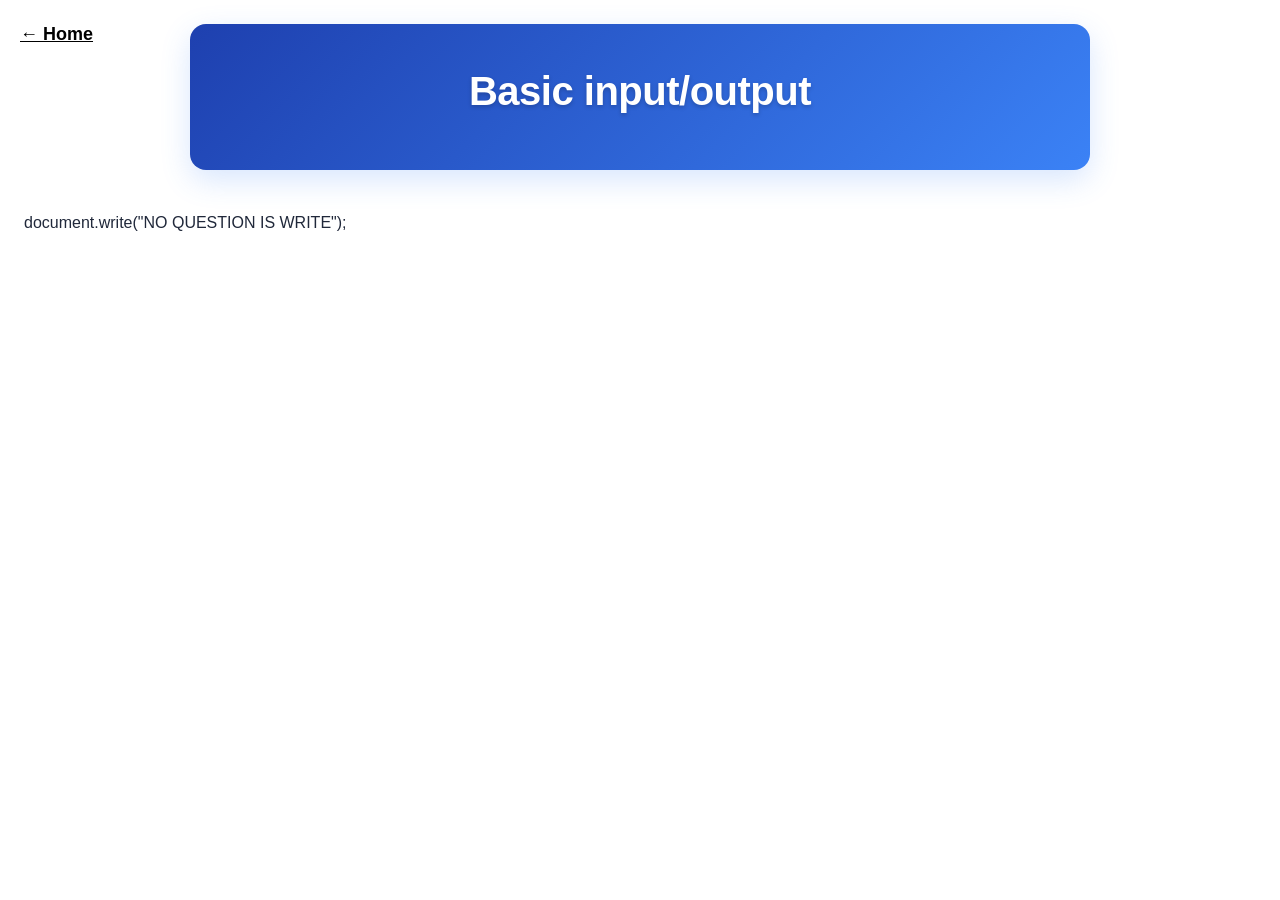
==== filehendling.html @ 8b42b1ab "Add initial HTML structure for file handling page" ====
<html>
 <head>
  <title>
   C CODE HUB
  </title>
  <meta content="width=device-width, initial-scale=1" name="viewport"/>
  <link href="style.css" rel="stylesheet"/>
 </head>
 <body class="topic-page">
  <header class="site-header">
   <a class="home-link" href="index.html">
    ← Home
   </a>
   <h1 class="page-title">
    Basic input/output
   </h1>
  </header>
<body>
  document.write("NO QUESTION IS WRITE");
</body>
 </html>
---- style.css ----
* {
    box-sizing: border-box
}

body {
    margin: 0;
    padding: 24px;
    font-family: Arial, Helvetica, sans-serif;
    background: light-grey;
    color: #20283a;
    line-height: 1.6
}

h1 {
    margin: 0 auto 22px;
    text-align: center;
    color: #173b67;
    font-size: clamp(1.6rem, 3vw, 2.25rem)
}

h2 {
    font-size: 1.05rem;
    color: #173b67;
    margin: 0
}

h3 {
    font-size: .9rem;
    margin: 12px 0 6px;
    color: #394b63
}

hr {
    border: 0;
    border-top: 1px solid #e2e7f0;
    margin: 22px 0
}

.site-header {
    max-width: 900px;
    margin: 0 auto 40px auto;
    padding: 35px 24px;
    background: linear-gradient(135deg, #1e40af 0%, #3b82f6 100%);
    border: none;
    border-radius: 16px;
	box-shadow: 0 10px 30px rgba(59, 130, 246, 0.2);
	text-align: center;
}

.site-header p {
font-size: 1.1rem; 
    font-weight: 500;
    color: #e2e8f0;
    margin: 0;
    opacity: 0.9px;
    line-height: 1.6;
   }
.site-header h1 {
    font-size: 2.5rem; 
    font-weight: 800; 
    color: #ffffff; 
    margin: 0 0 12px 0; 
    letter-spacing: -0.5px;
    text-shadow: 0 2px 4px rgba(0, 0, 0, 0.2); }
.home-link {
    display: inline-block;
    margin-bottom: 12px;
    color: #000000;
   font-size: 18px;
    font-weight: 800;
	position: fixed;
	top: 20px;
	left: 20px;
	z-index:1000;
}

.home-link:hover {
    text-decoration: underline
}

.content {
    max-width: 1100px;
    margin: 0 auto
}
.question-card {
    background: #fff;
    border: 3px solid #e0e6ef;
    border-radius: 10px;
    padding: 18px;
    margin: 16px 0;
    box-shadow: 0 2px 7px #243b5308
}

.question-title {
    padding-bottom: 12px;
    border-bottom: 1px solid #edf0f5
}

.code-panel,
.output-panel {
    margin-top: 14px;
    border: 2px solid #e2e7ef;
    border-radius: 8px;
    overflow: hidden
}

.panel-label {
    padding: 7px 12px;
    margin: 0;
    background: #eef3f9;
    color: #24476e;
    font-weight: 900;
    font-size: 18
}

.code-panel pre,
.output-panel pre {
    margin: 0;
    padding: 14px;
    overflow-x: auto;
    white-space: pre-wrap;
    overflow-wrap: anywhere;
    font-family: Consolas, 'Courier New', monospace;
    font-size: .9rem;
    background: #fbfcfe;
    color: #222b38

}

.output-panel .panel-label {
    background: #f1f7f1;
    color: black
}

body.home {
    background: #121212;
}

.home .site-header {
    background: #173b67;
    color: #fff;
    border: 0;
    padding: 34px 24px
}

.home .site-header h1 {
    color: #fff
}

.home .site-header p {
    color: #dce8f6
}

.topic-grid {
    max-width: 1000px;
    margin: 0 auto;
    display: grid;
    grid-template-columns: repeat(auto-fit, minmax(220px, 1fr));
    gap: 14px
}

.topic-card {
    display: block;
    padding: 18px;
    background: #fff;
    border: 1px solid #e0e6ef;
    border-radius: 10px;
    color: #173b67;
    text-decoration: none;
    font-weight: 700;
    transition: background .15s, border-color .15s
}

.topic-card:hover {
    background: #edf4fc;
    border-color: #9cb8d8
}

.topic-card span {
    display: block;
    font-size: .85rem;
    font-weight: 400;
    color: #6b778b;
    margin-top: 5px
}

.footer {
    max-width: 1000px;
    margin: 28px auto 0;
    text-align: center;
    color: white;
    font-size: 18px
}

@media(max-width:600px) {
    body {
        padding: 12px
    }

    .site-header {
        padding: 18px
    }

    .question-card {
        padding: 13px
    }
}
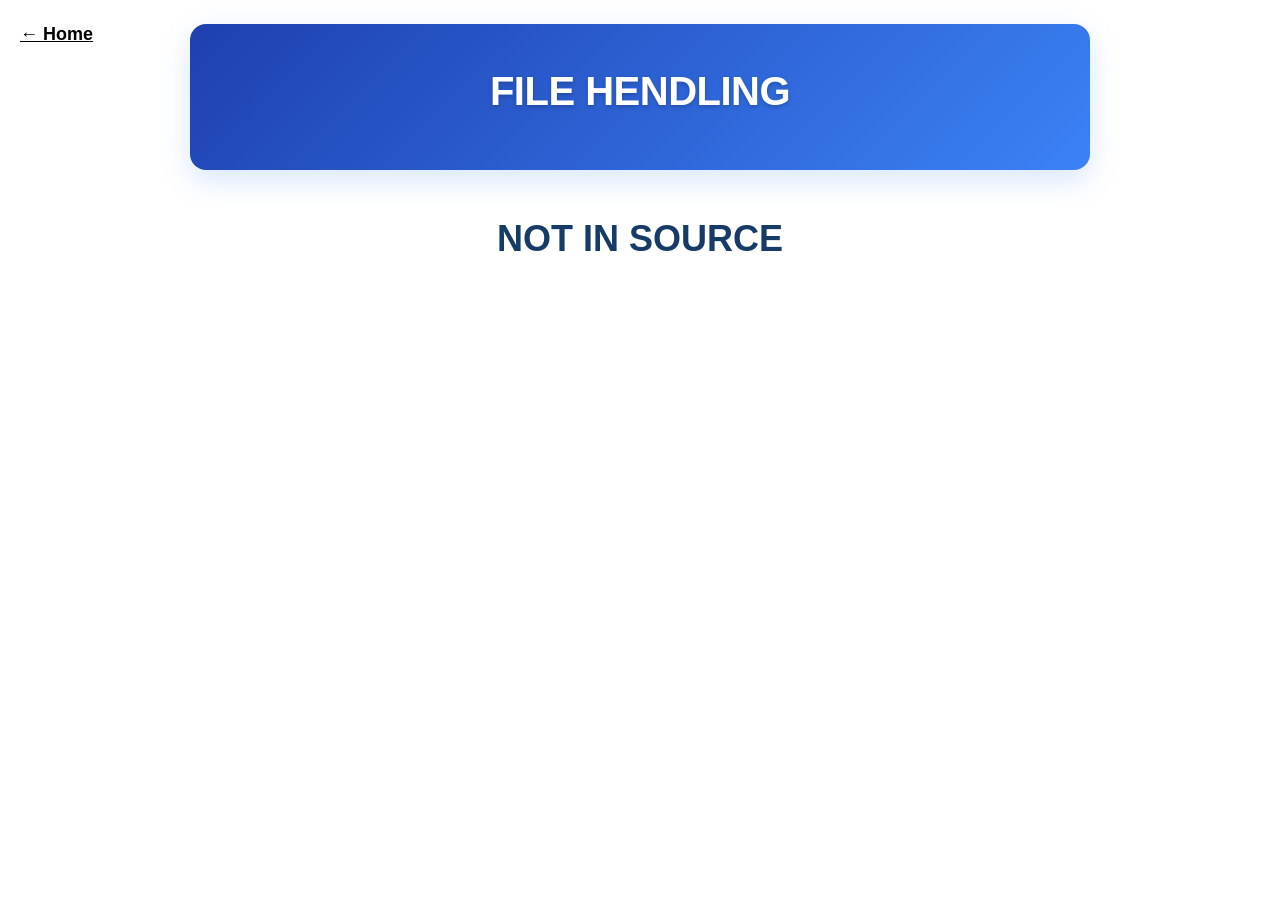
==== commit 4742ab70: "Update filehendling.html" ====
--- a/filehendling.html
+++ b/filehendling.html
@@ -12,10 +12,10 @@
     ← Home
    </a>
    <h1 class="page-title">
-    Basic input/output
+    FILE HENDLING
    </h1>
   </header>
 <body>
-  document.write("NO QUESTION IS WRITE");
+  <h1>NOT IN SOURCE</h1>
 </body>
  </html>
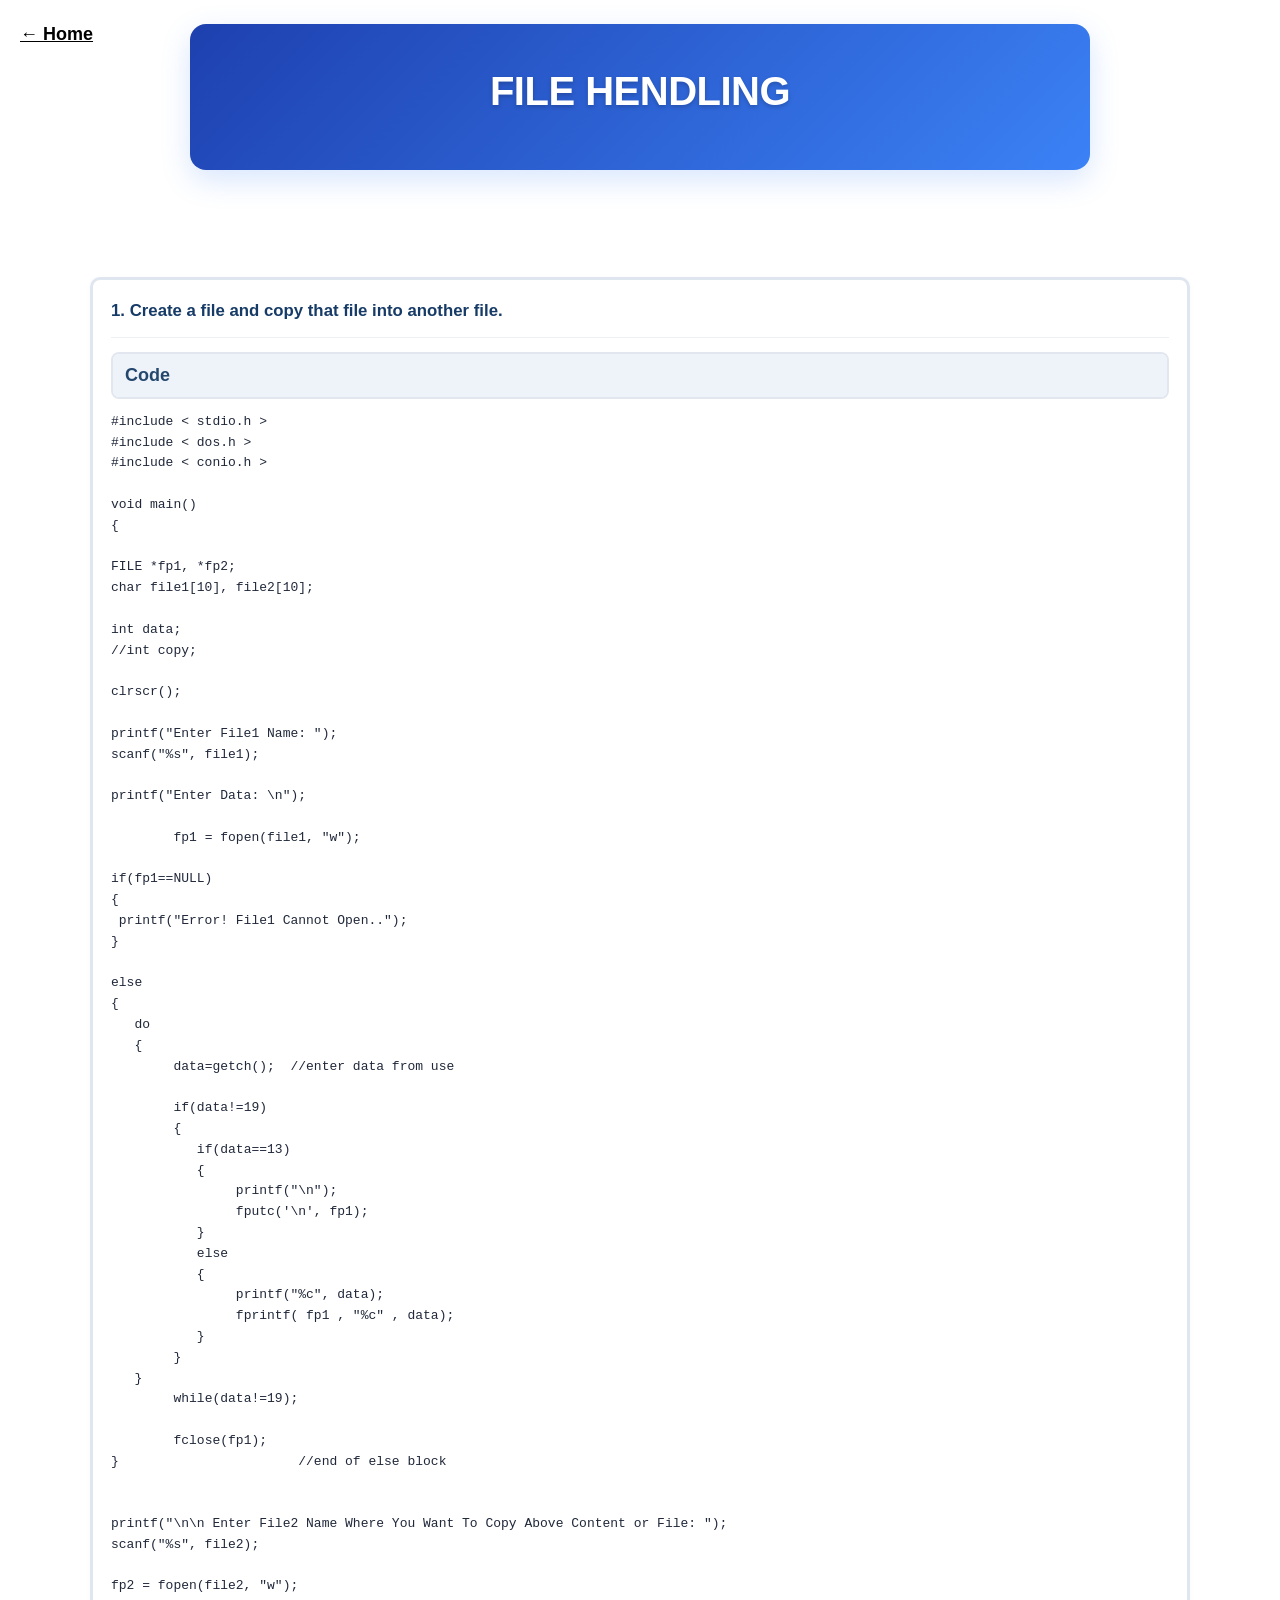
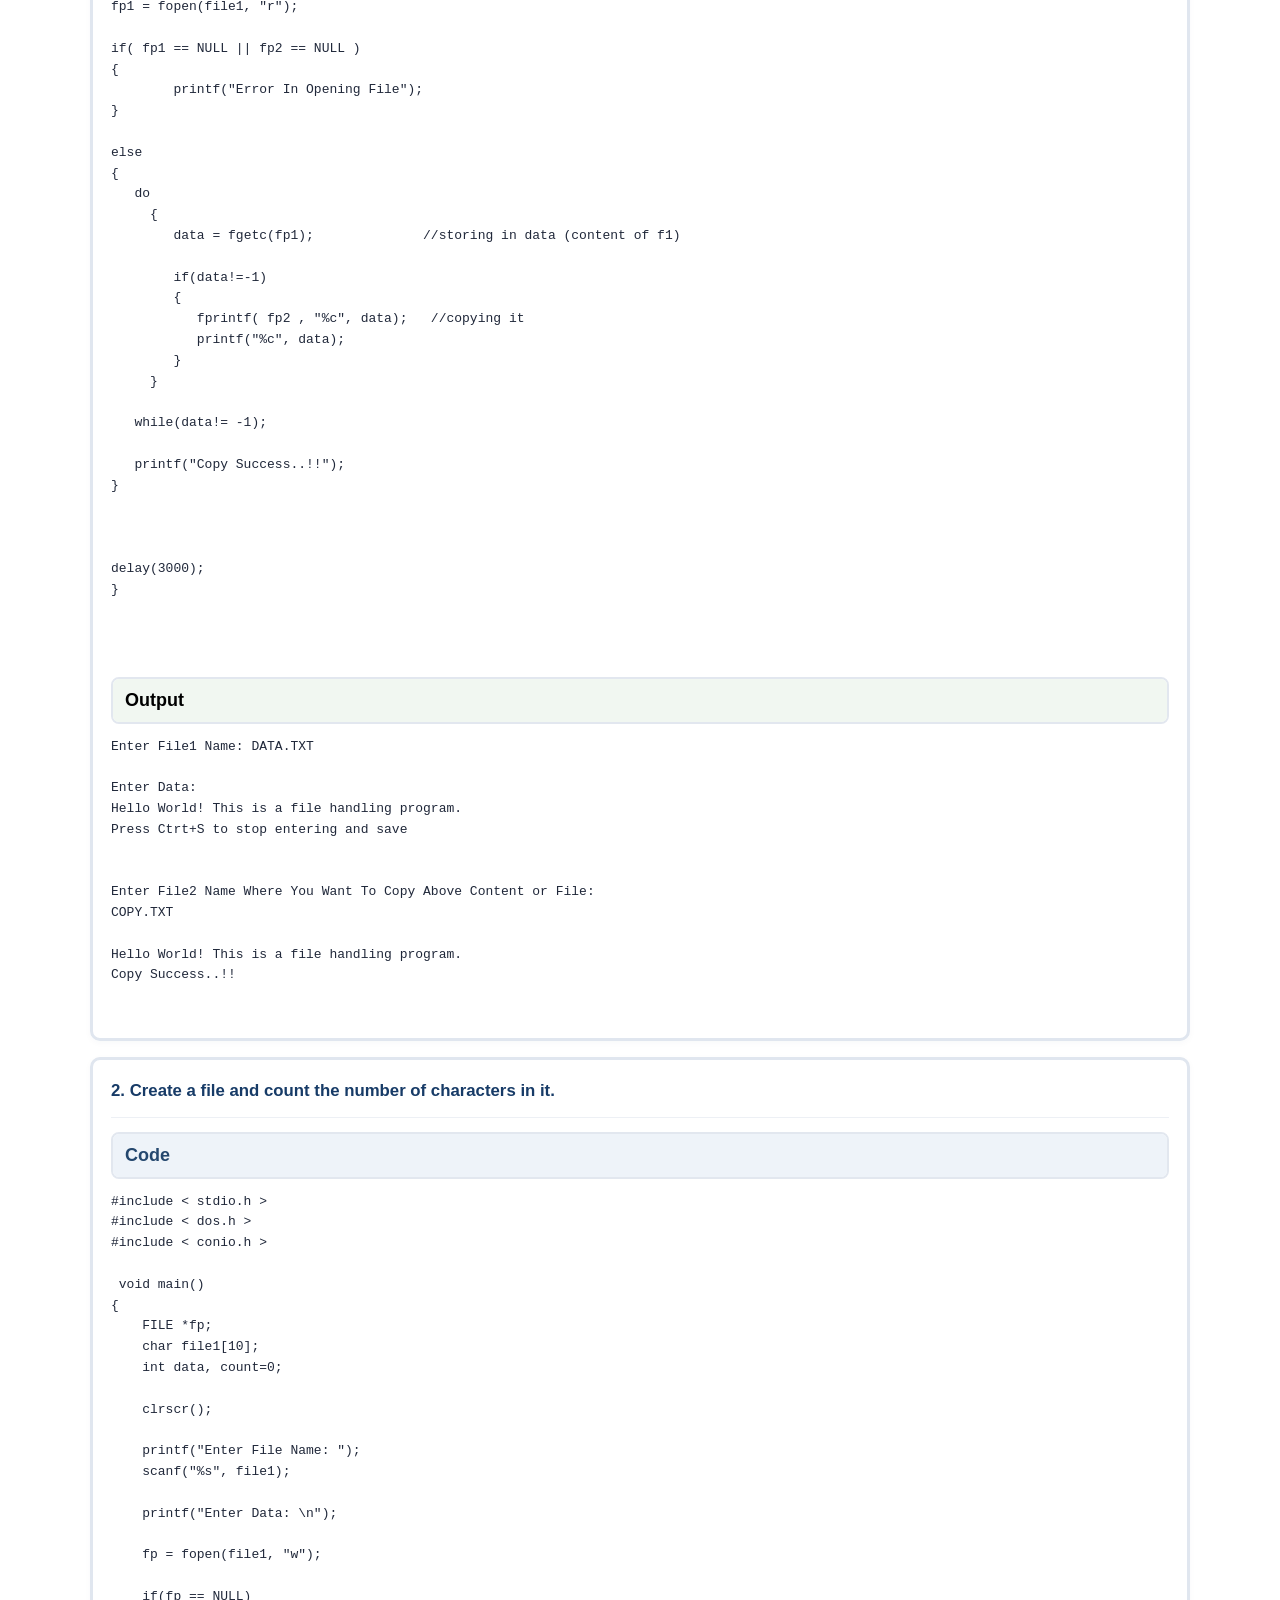
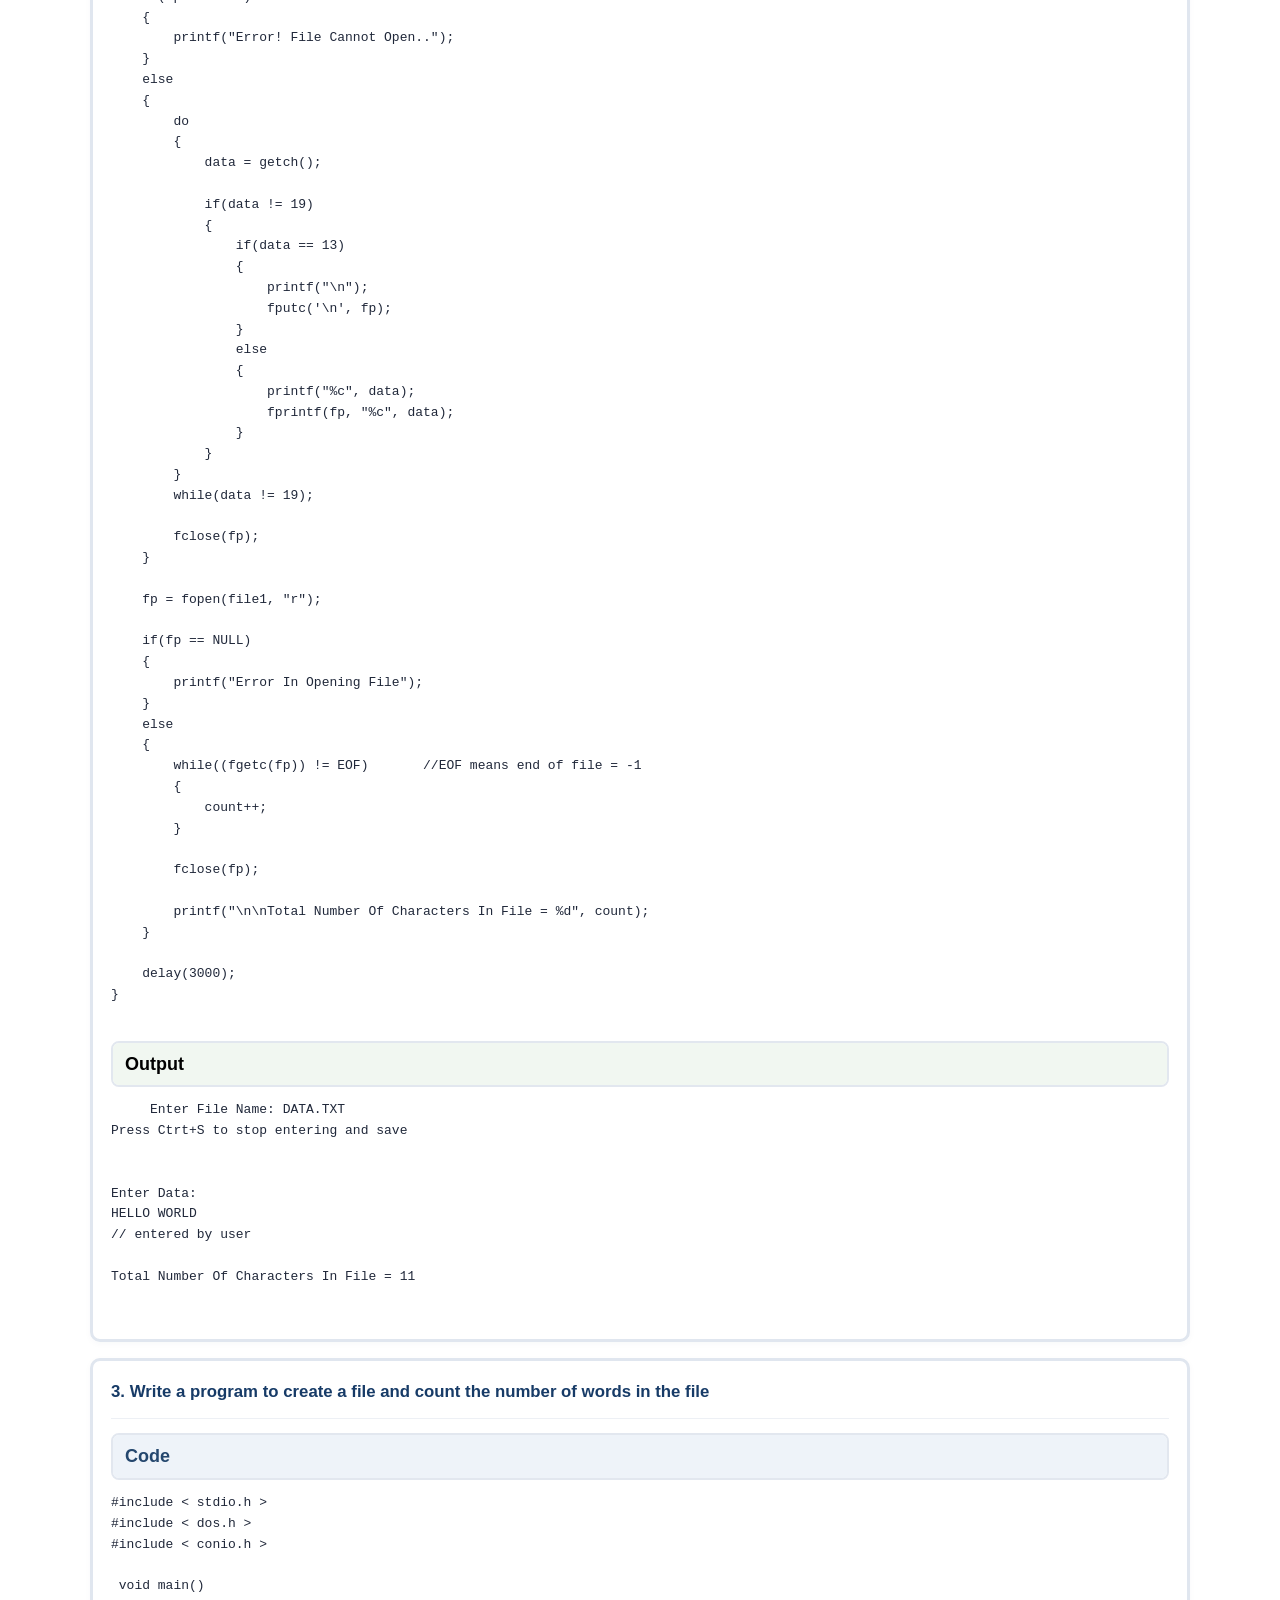
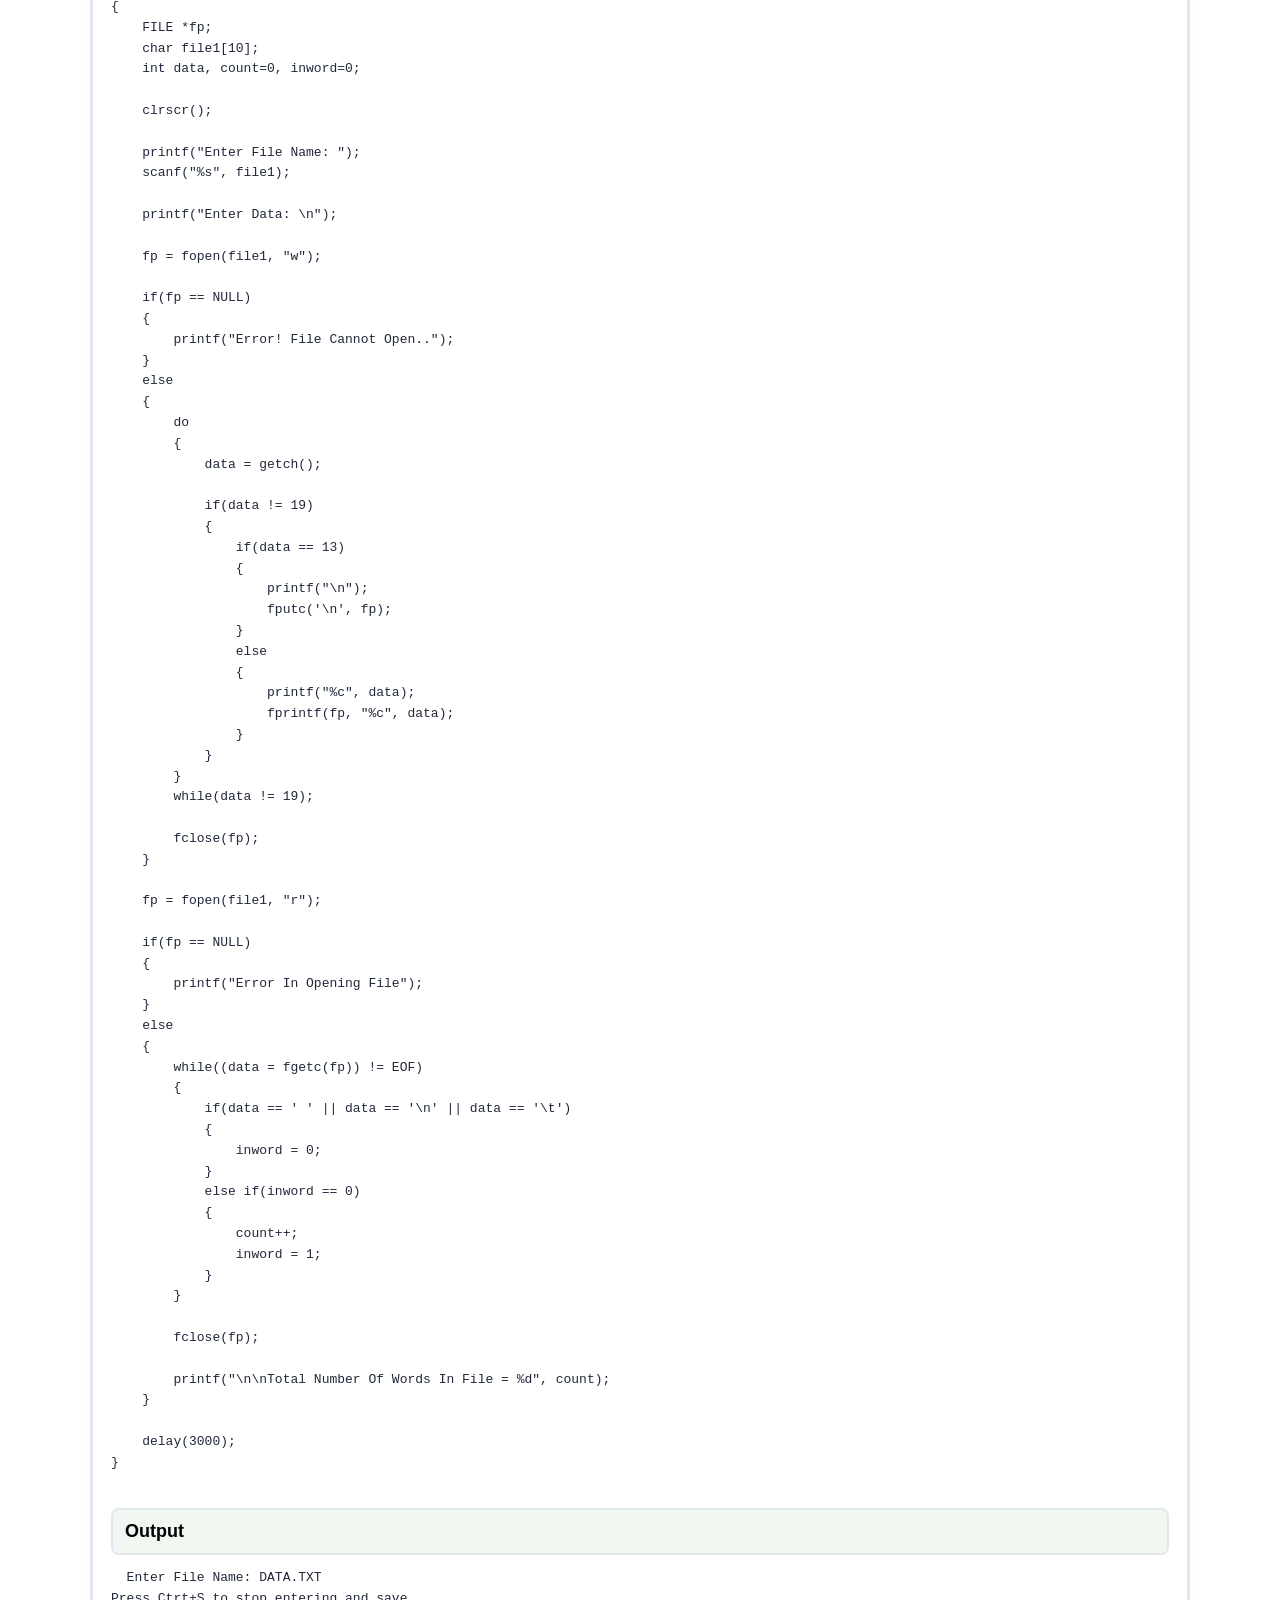
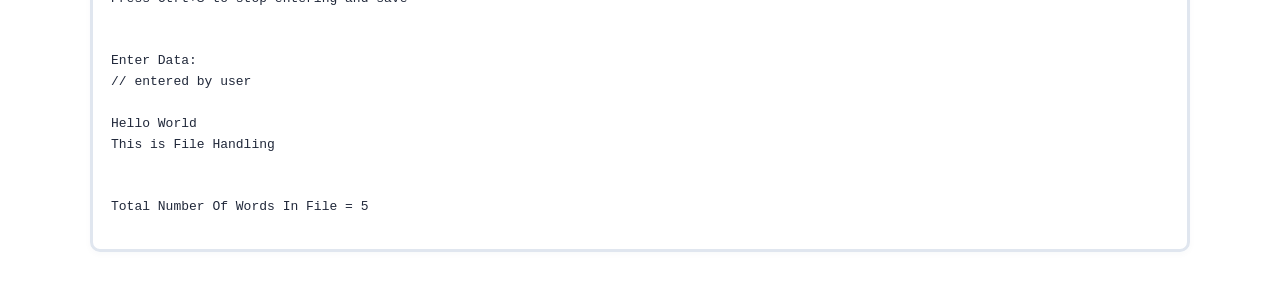
==== commit b04a08f1: "Add file handling examples and HTML structure" ====
--- a/filehendling.html
+++ b/filehendling.html
@@ -15,7 +15,340 @@
     FILE HENDLING
    </h1>
   </header>
-<body>
-  <h1>NOT IN SOURCE</h1>
-</body>
- </html>
+<main class="content">
+   <br/>
+   <br/>
+   <!--1st-->
+   <section class="question-card">
+    <div class="question-title">
+     <h2 class="question-heading">
+      1. Create a file and copy that file into another file.   </h2>
+    </div>
+    <div class="code-panel">
+     <div class="panel-label">
+      Code
+     </div>
+    </div>
+    <pre>
+#include < stdio.h >
+#include < dos.h > 
+#include < conio.h >
+
+void main()
+{
+
+FILE *fp1, *fp2;
+char file1[10], file2[10];
+
+int data;
+//int copy;
+
+clrscr();
+
+printf("Enter File1 Name: ");
+scanf("%s", file1);
+
+printf("Enter Data: \n");
+
+	fp1 = fopen(file1, "w");
+
+if(fp1==NULL)
+{
+ printf("Error! File1 Cannot Open..");
+}
+
+else
+{
+   do
+   {
+	data=getch();  //enter data from use
+
+	if(data!=19)
+	{
+	   if(data==13)
+	   {
+		printf("\n");
+		fputc('\n', fp1);
+	   }
+	   else
+	   {
+		printf("%c", data);
+		fprintf( fp1 , "%c" , data);
+	   }
+	}
+   }
+	while(data!=19);
+
+	fclose(fp1);
+}			//end of else block
+
+
+printf("\n\n Enter File2 Name Where You Want To Copy Above Content or File: ");
+scanf("%s", file2);
+
+fp2 = fopen(file2, "w");
+fp1 = fopen(file1, "r");
+
+if( fp1 == NULL || fp2 == NULL )
+{
+	printf("Error In Opening File");
+}
+
+else
+{
+   do
+     {
+	data = fgetc(fp1);              //storing in data (content of f1)
+
+	if(data!=-1)
+	{
+	   fprintf( fp2 , "%c", data);   //copying it
+	   printf("%c", data);
+	}
+     }
+
+   while(data!= -1);
+
+   printf("Copy Success..!!");
+}
+
+
+
+delay(3000);
+}
+          
+
+    </pre>
+    <div class="output-panel">
+     <div class="panel-label">
+      Output
+     </div>
+    </div>
+    <pre>
+Enter File1 Name: DATA.TXT
+
+Enter Data:
+Hello World! This is a file handling program.           
+Press Ctrt+S to stop entering and save
+
+
+Enter File2 Name Where You Want To Copy Above Content or File:
+COPY.TXT
+
+Hello World! This is a file handling program.
+Copy Success..!!
+    </pre>
+   </section>
+
+
+ 
+ <section class="question-card">
+    <div class="question-title">
+     <h2 class="question-heading">
+      2. Create a file and count the number of characters in it.   </h2>
+    </div>
+    <div class="code-panel">
+     <div class="panel-label">
+      Code
+     </div>
+    </div>
+    <pre>
+#include < stdio.h >
+#include < dos.h > 
+#include < conio.h >
+
+ void main()
+{
+    FILE *fp;
+    char file1[10];
+    int data, count=0;
+
+    clrscr();
+
+    printf("Enter File Name: ");
+    scanf("%s", file1);
+
+    printf("Enter Data: \n");
+
+    fp = fopen(file1, "w");
+
+    if(fp == NULL)
+    {
+        printf("Error! File Cannot Open..");
+    }
+    else
+    {
+        do
+        {
+            data = getch();
+
+            if(data != 19)
+            {
+                if(data == 13)
+                {
+                    printf("\n");
+                    fputc('\n', fp);
+                }
+                else
+                {
+                    printf("%c", data);
+                    fprintf(fp, "%c", data);
+                }
+            }
+        }
+        while(data != 19);
+
+        fclose(fp);
+    }
+
+    fp = fopen(file1, "r");
+
+    if(fp == NULL)
+    {
+        printf("Error In Opening File");
+    }
+    else
+    {
+        while((fgetc(fp)) != EOF)       //EOF means end of file = -1
+        {
+            count++;
+        }
+
+        fclose(fp);
+
+        printf("\n\nTotal Number Of Characters In File = %d", count);
+    }
+
+    delay(3000);
+}
+    </pre>
+    <div class="output-panel">
+     <div class="panel-label">
+      Output
+     </div>
+    </div>
+    <pre>
+     Enter File Name: DATA.TXT     
+Press Ctrt+S to stop entering and save
+
+
+Enter Data:
+HELLO WORLD               
+// entered by user
+
+Total Number Of Characters In File = 11
+    </pre>
+   </section>
+
+
+ 
+ <section class="question-card">
+    <div class="question-title">
+     <h2 class="question-heading">
+      3. Write a program to create a file and count the number of words in the file   </h2>
+    </div>
+    <div class="code-panel">
+     <div class="panel-label">
+      Code
+     </div>
+    </div>
+    <pre>
+#include < stdio.h >
+#include < dos.h > 
+#include < conio.h >
+
+ void main()
+{
+    FILE *fp;
+    char file1[10];
+    int data, count=0, inword=0;
+
+    clrscr();
+
+    printf("Enter File Name: ");
+    scanf("%s", file1);
+
+    printf("Enter Data: \n");
+
+    fp = fopen(file1, "w");
+
+    if(fp == NULL)
+    {
+        printf("Error! File Cannot Open..");
+    }
+    else
+    {
+        do
+        {
+            data = getch();
+
+            if(data != 19)
+            {
+                if(data == 13)
+                {
+                    printf("\n");
+                    fputc('\n', fp);
+                }
+                else
+                {
+                    printf("%c", data);
+                    fprintf(fp, "%c", data);
+                }
+            }
+        }
+        while(data != 19);
+
+        fclose(fp);
+    }
+
+    fp = fopen(file1, "r");
+
+    if(fp == NULL)
+    {
+        printf("Error In Opening File");
+    }
+    else
+    {
+        while((data = fgetc(fp)) != EOF)
+        {
+            if(data == ' ' || data == '\n' || data == '\t')
+            {
+                inword = 0;
+            }
+            else if(inword == 0)
+            {
+                count++;
+                inword = 1;
+            }
+        }
+
+        fclose(fp);
+
+        printf("\n\nTotal Number Of Words In File = %d", count);
+    }
+
+    delay(3000);
+}
+    </pre>
+    <div class="output-panel">
+     <div class="panel-label">
+      Output
+     </div>
+    </div>
+    <pre>
+  Enter File Name: DATA.TXT       
+Press Ctrt+S to stop entering and save
+
+
+Enter Data:       
+// entered by user
+
+Hello World
+This is File Handling         
+
+
+Total Number Of Words In File = 5       </pre>
+   </section>
+  </main>
+ </body>
+</html>
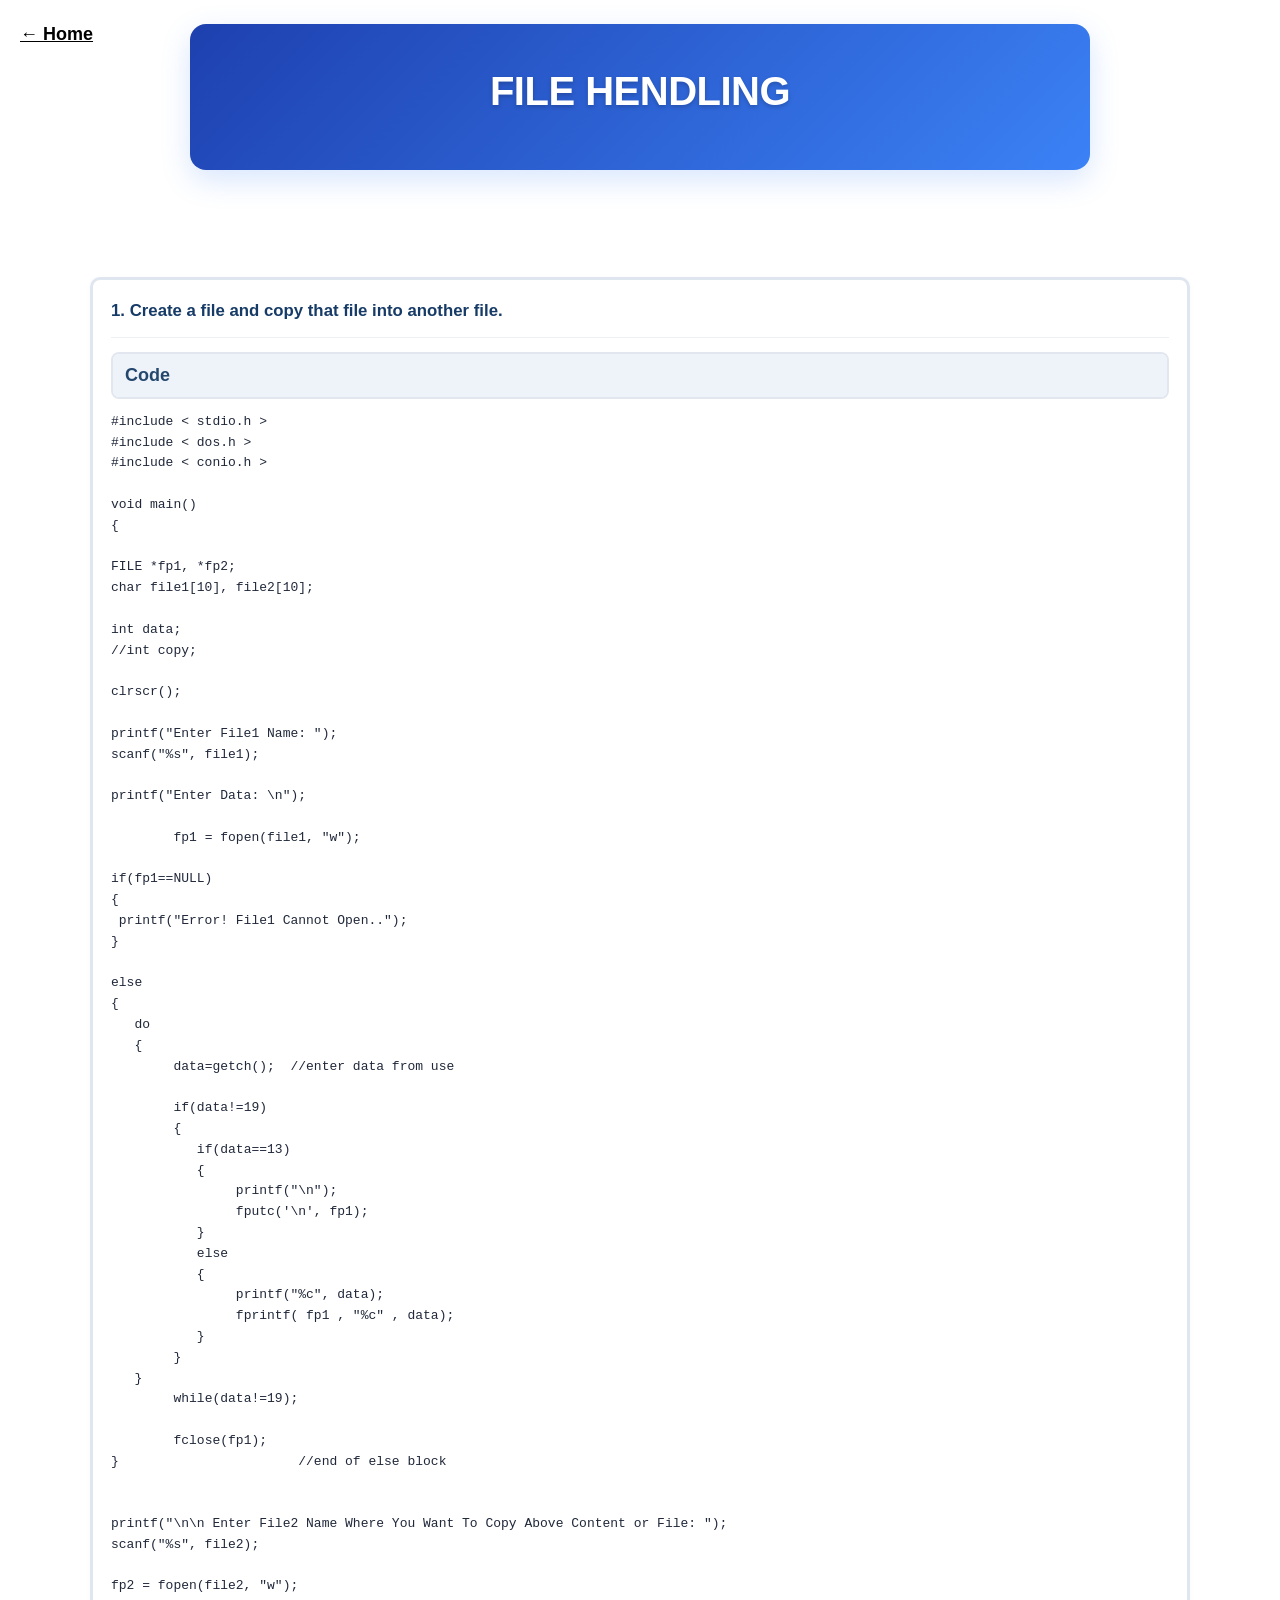
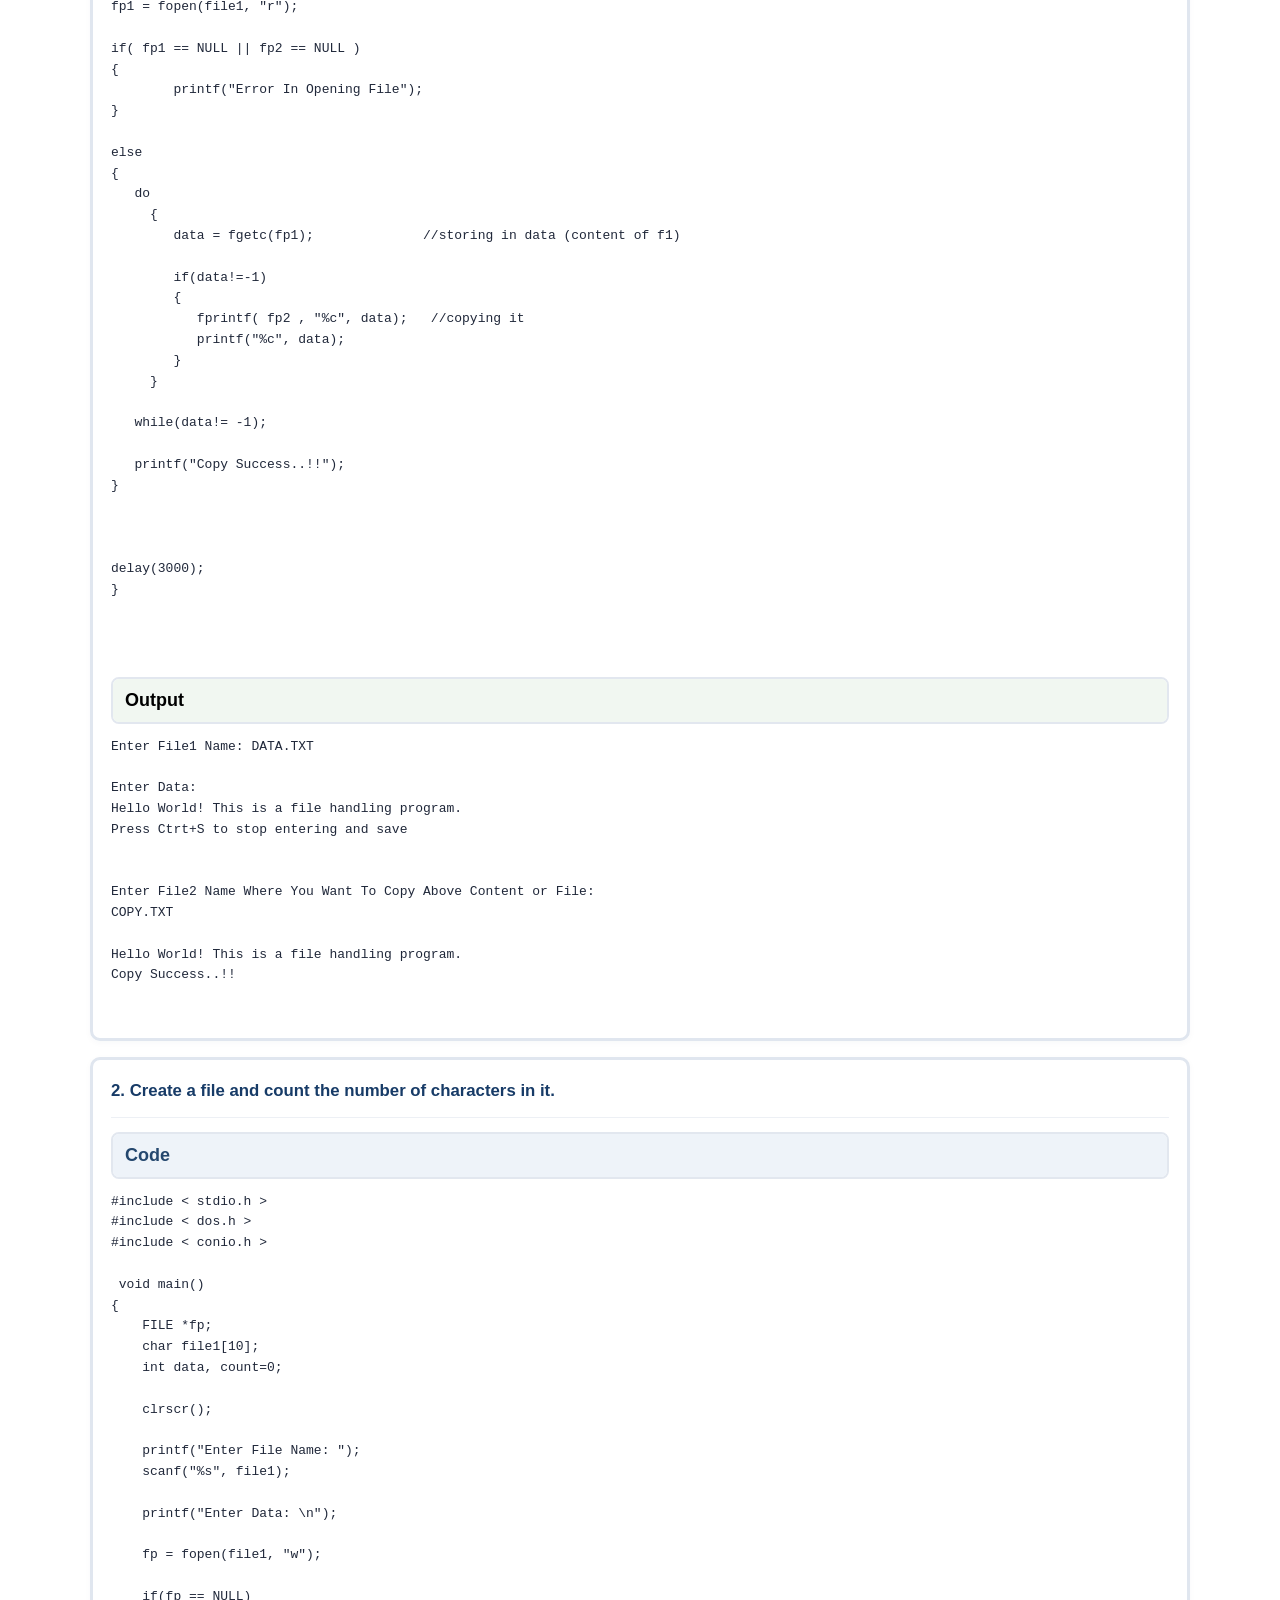
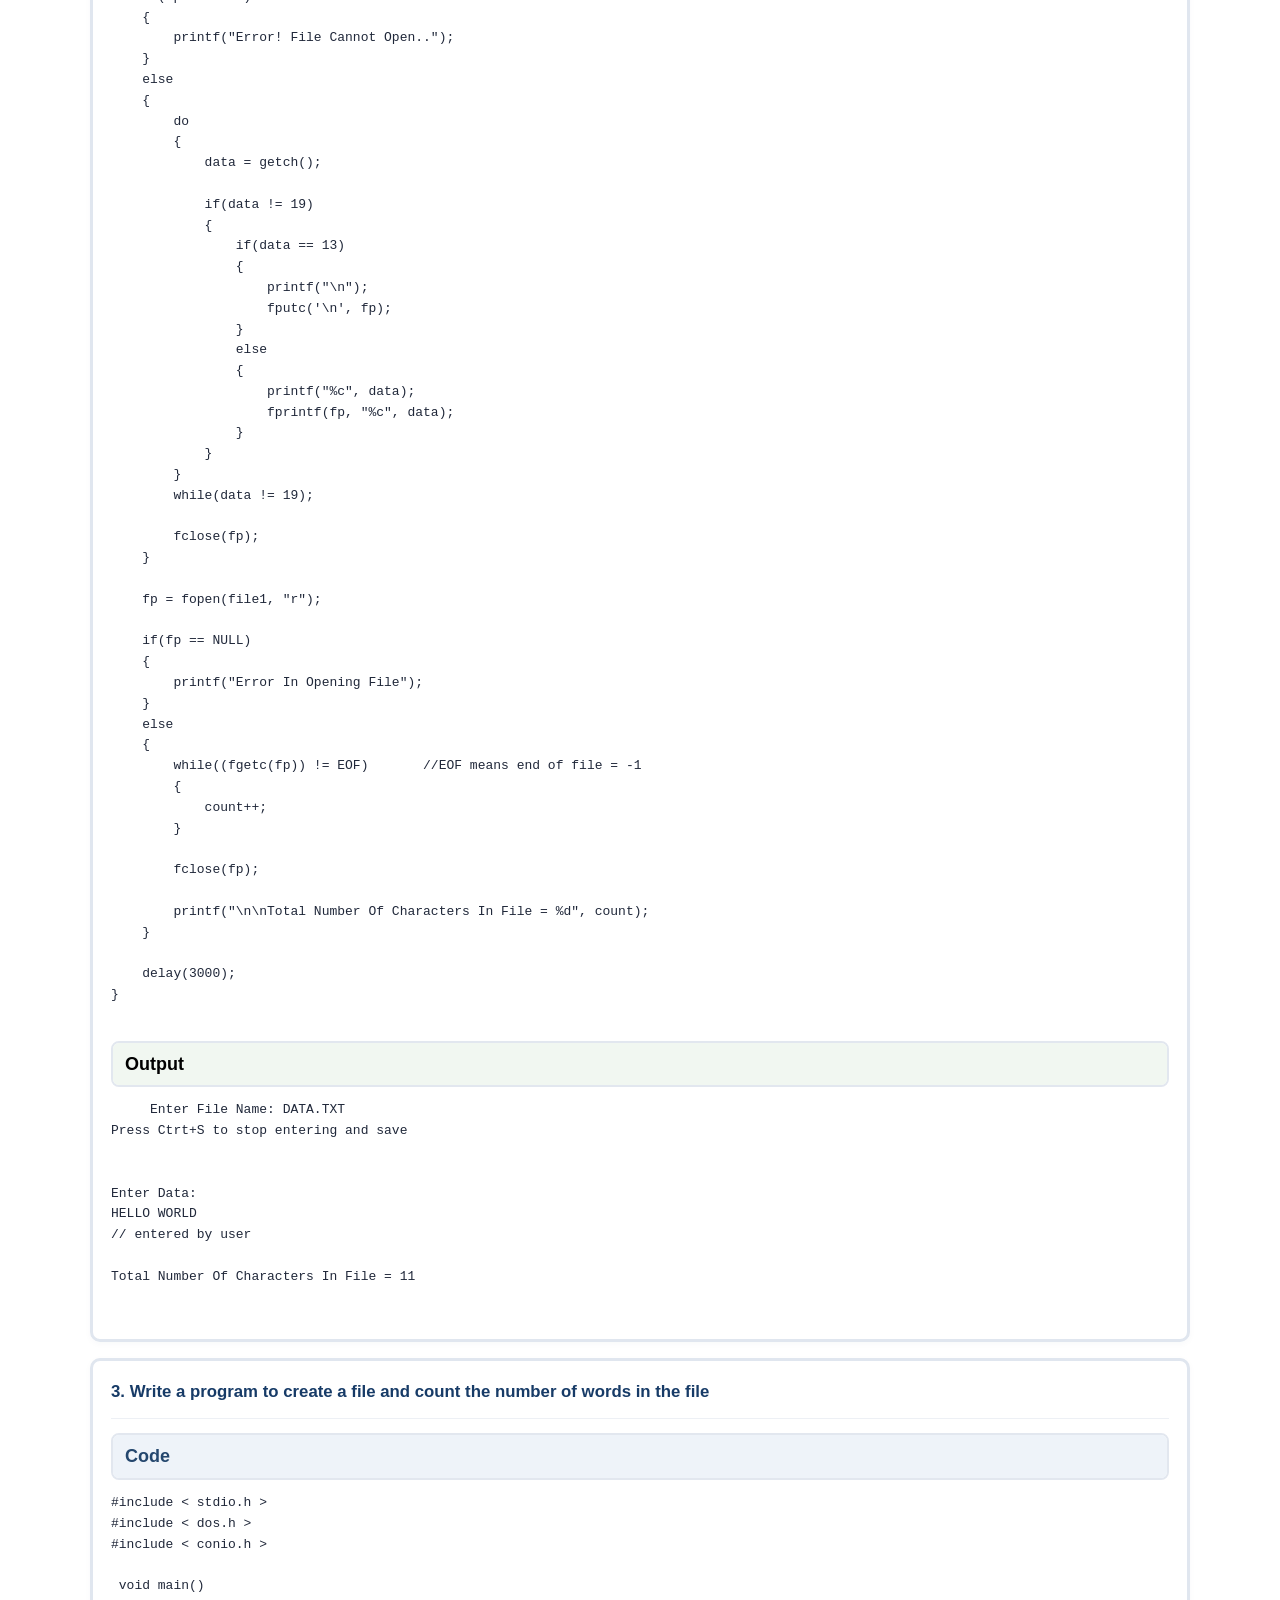
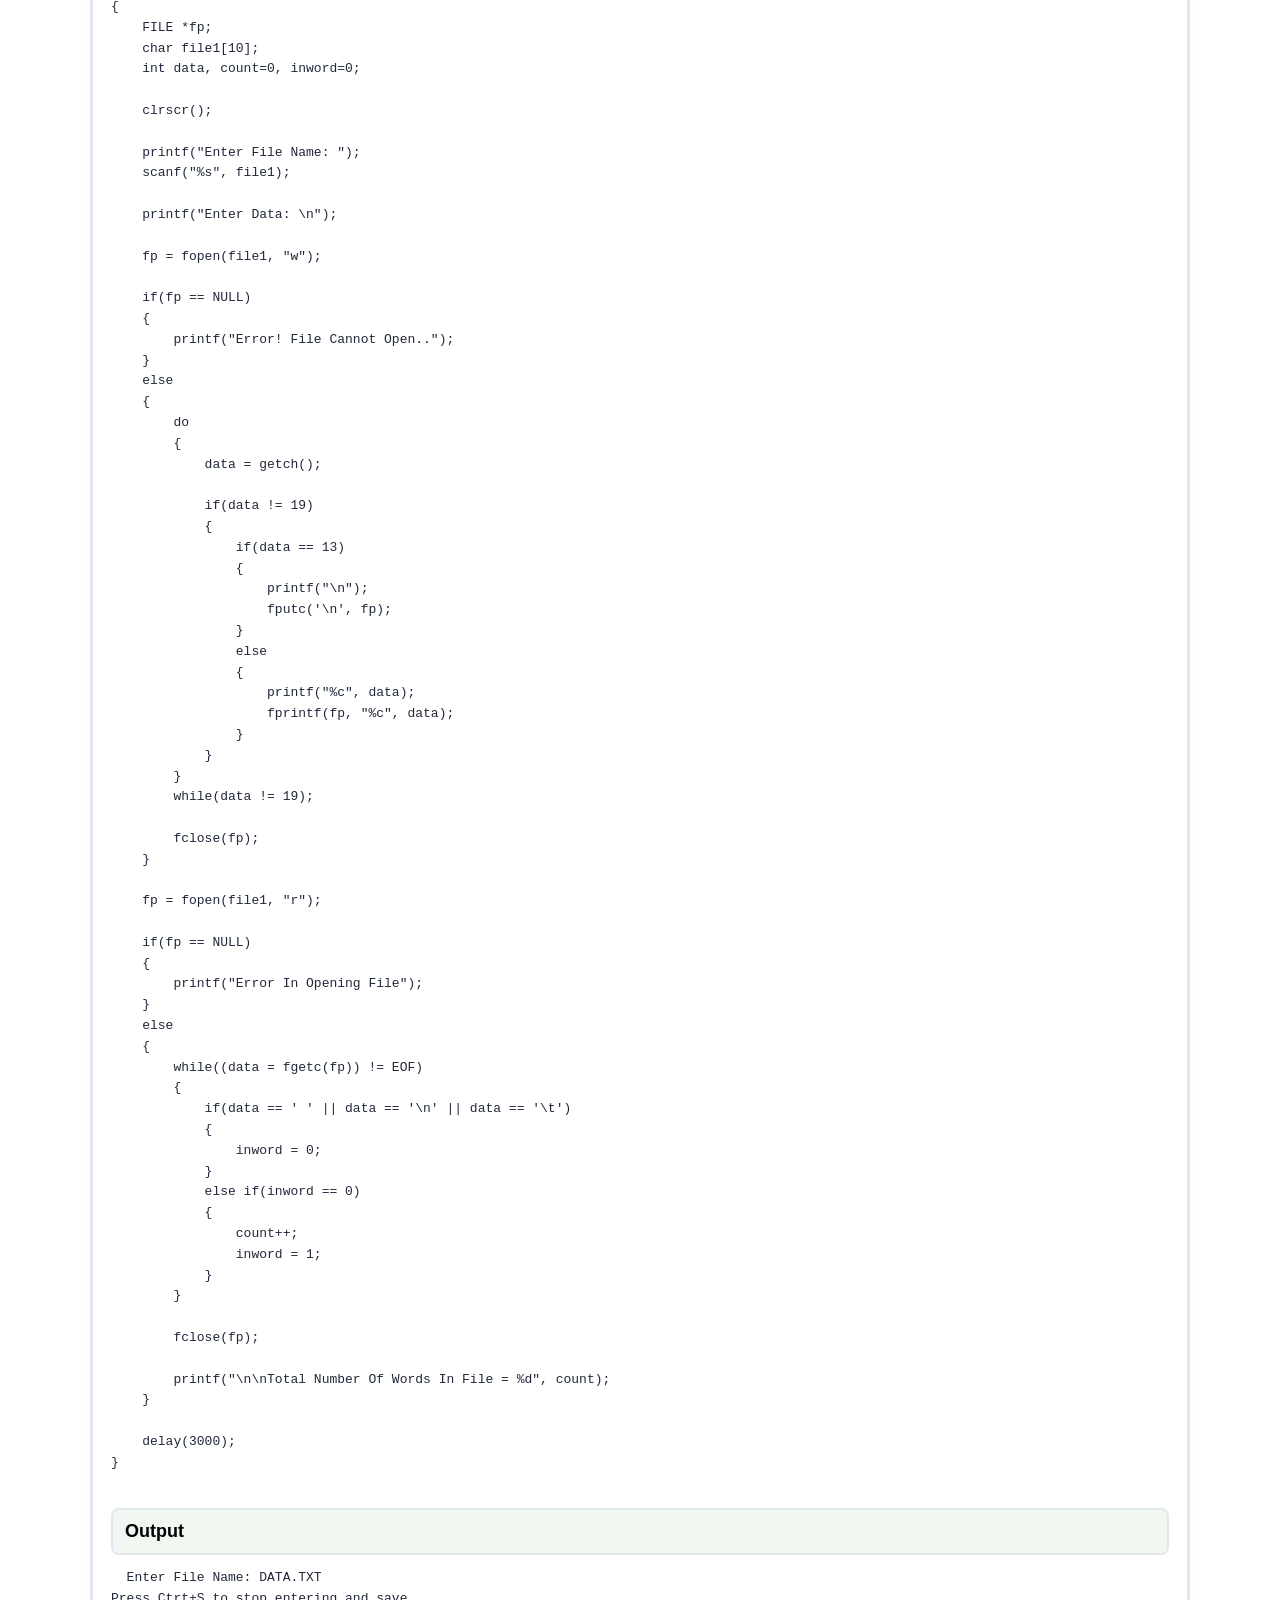
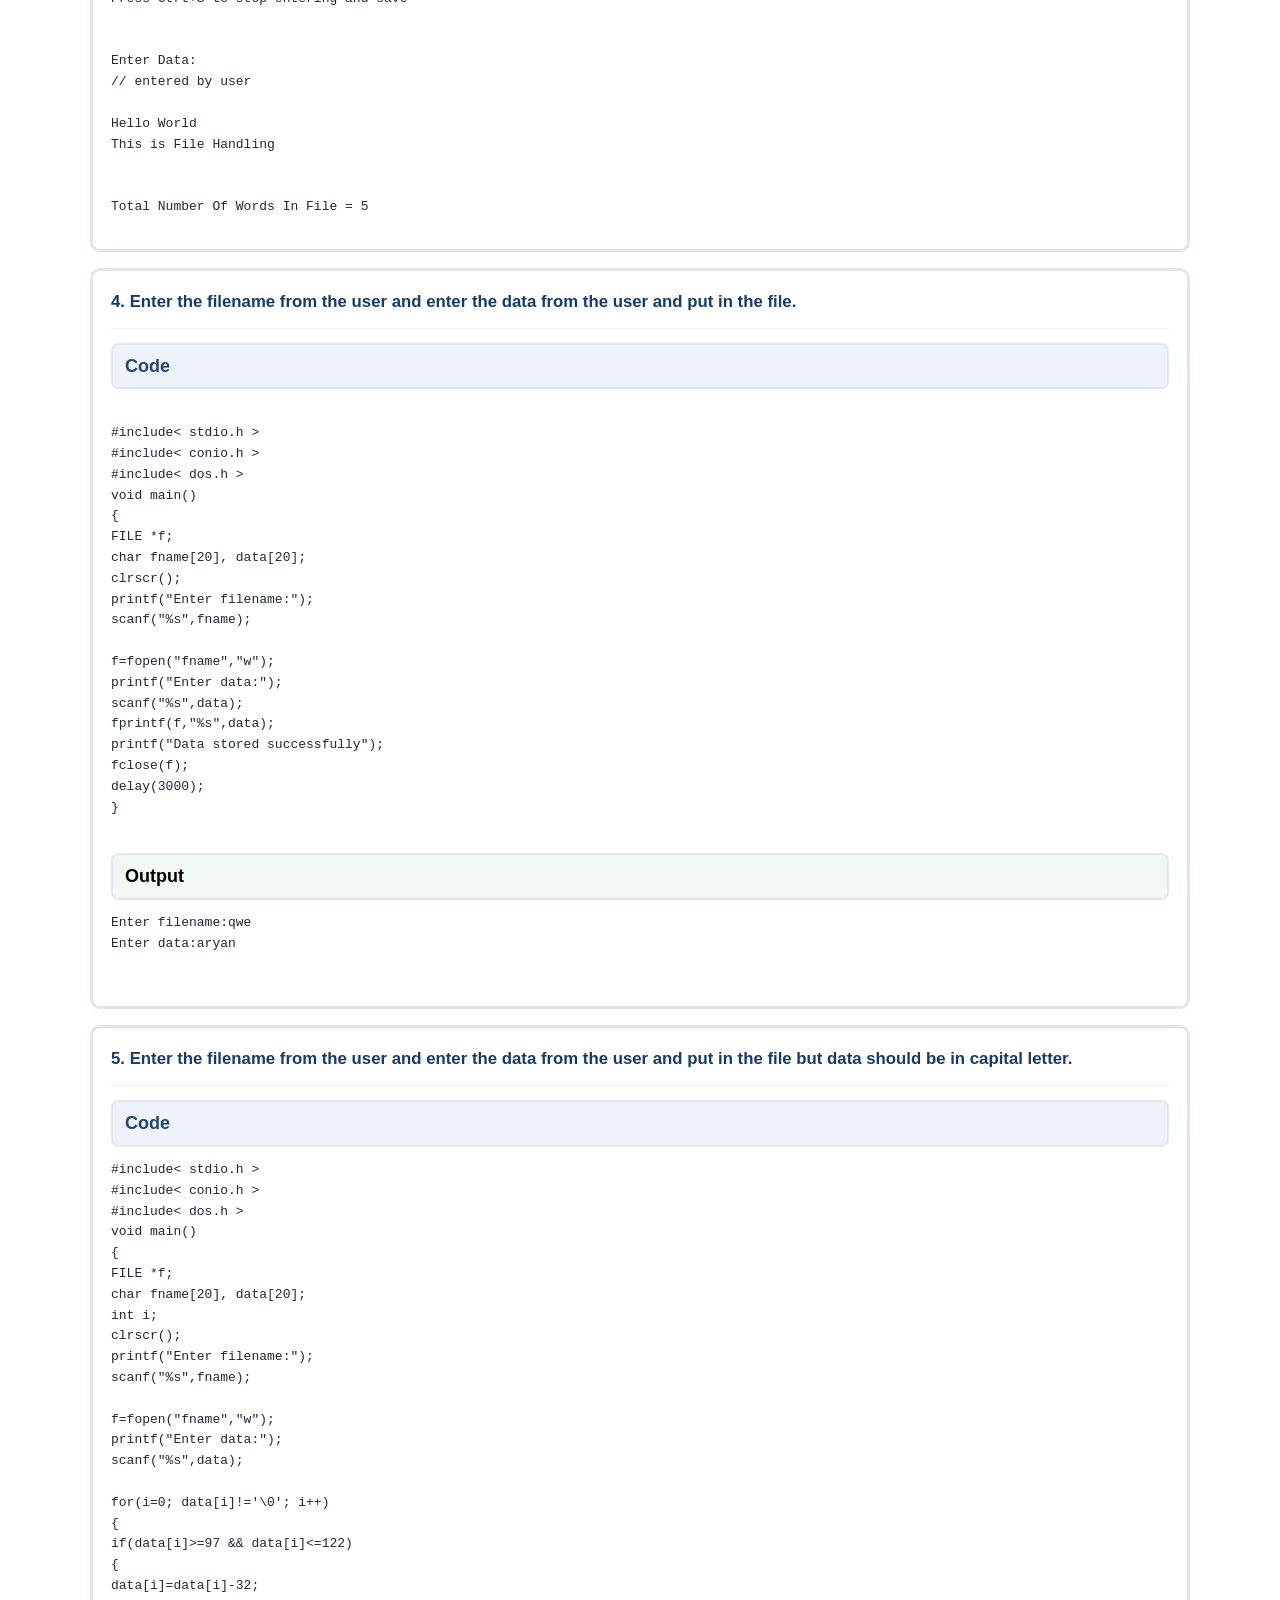
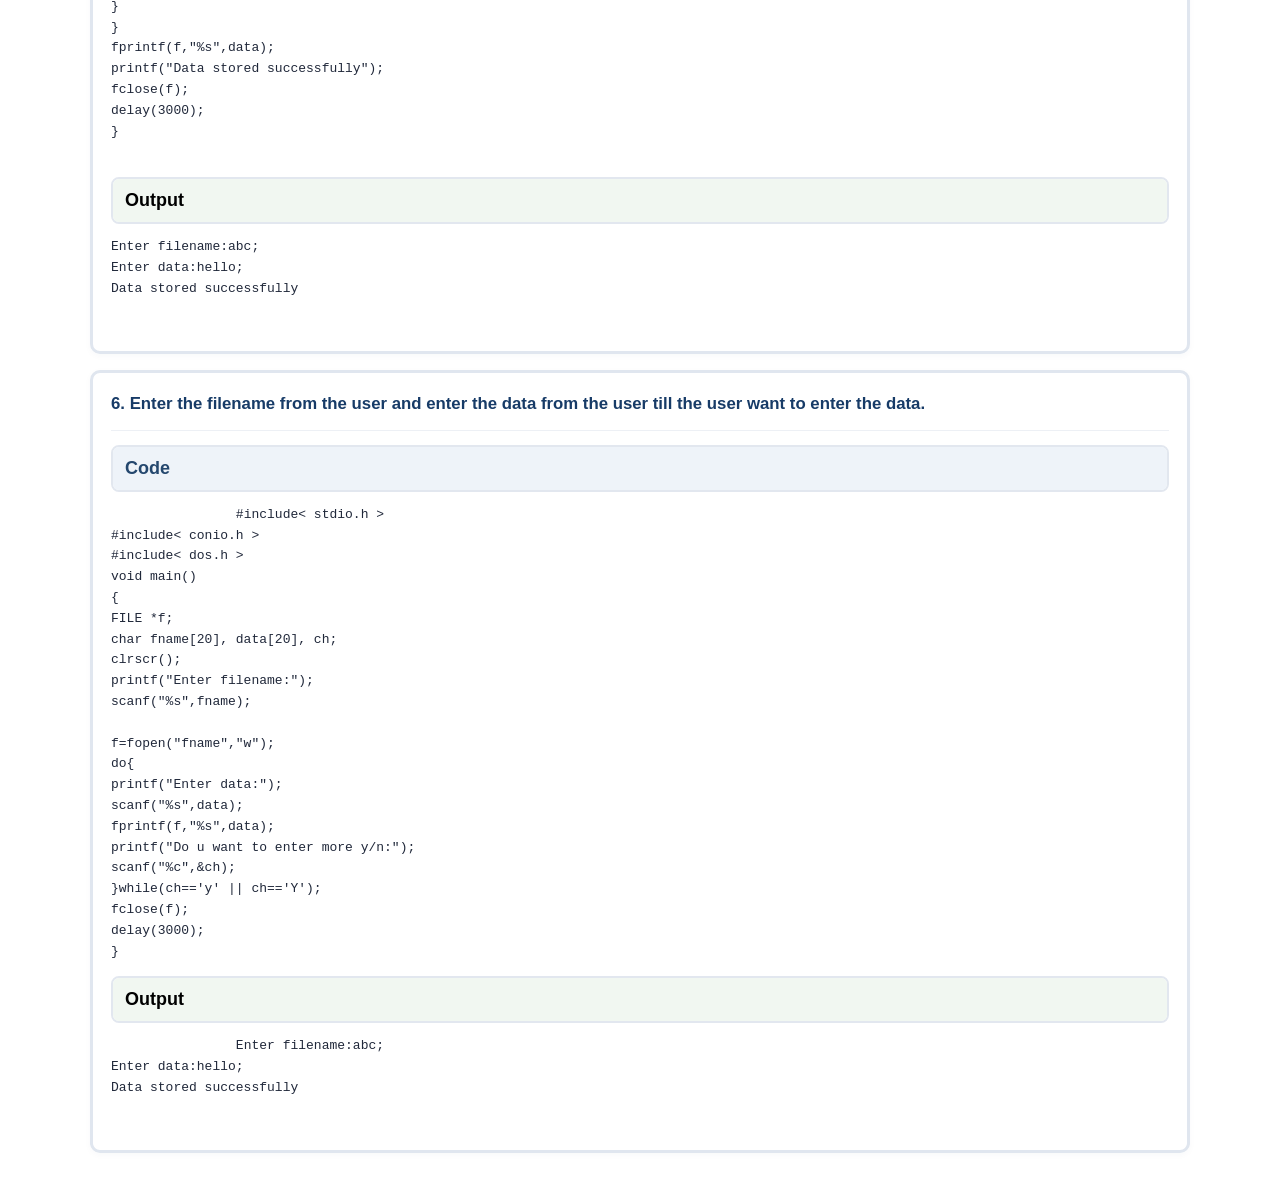
==== commit bde7f2ac: "Update filehendling.html" ====
--- a/filehendling.html
+++ b/filehendling.html
@@ -349,6 +349,152 @@
 
 Total Number Of Words In File = 5       </pre>
    </section>
+
+	<section class="question-card">
+    <div class="question-title">
+     <h2 class="question-heading">
+      4. Enter the filename from the user and enter the data from the user and put in the file.
+     </h2>
+    </div>
+    <div class="code-panel">
+     <div class="panel-label">
+      Code
+     </div>
+    </div>
+    <pre>
+
+#include< stdio.h >
+#include< conio.h >
+#include< dos.h >
+void main()
+{
+FILE *f;
+char fname[20], data[20];
+clrscr();
+printf("Enter filename:");
+scanf("%s",fname);
+
+f=fopen("fname","w");
+printf("Enter data:");
+scanf("%s",data);
+fprintf(f,"%s",data);
+printf("Data stored successfully");
+fclose(f);
+delay(3000);
+}
+    </pre>
+    <div class="output-panel">
+     <div class="panel-label">
+      Output
+     </div>
+    </div>
+    <pre>
+Enter filename:qwe
+Enter data:aryan
+    </pre>
+    <!--2nd-->
+   </section>
+
+	<section class="question-card">
+    <div class="question-title">
+     <h2 class="question-heading">
+      5. Enter the filename from the user and enter the data from the user and put in the file but data should be in capital letter.
+     </h2>
+    </div>
+    <div class="code-panel">
+     <div class="panel-label">
+      Code
+     </div>
+    </div>
+    <pre>
+#include< stdio.h >
+#include< conio.h >
+#include< dos.h >
+void main()
+{
+FILE *f;
+char fname[20], data[20];
+int i;
+clrscr();
+printf("Enter filename:");
+scanf("%s",fname);
+
+f=fopen("fname","w");
+printf("Enter data:");
+scanf("%s",data);
+
+for(i=0; data[i]!='\0'; i++)
+{
+if(data[i]>=97 && data[i]<=122)
+{
+data[i]=data[i]-32;
+}
+}
+fprintf(f,"%s",data);
+printf("Data stored successfully");
+fclose(f);
+delay(3000);
+}
+	</pre>
+    <div class="output-panel">
+     <div class="panel-label">
+      Output
+     </div>
+    </div>
+    <pre>
+Enter filename:abc;
+Enter data:hello;
+Data stored successfully
+    </pre>
+    <!--2nd-->
+   </section>
+	<section class="question-card">
+    <div class="question-title">
+     <h2 class="question-heading">
+      6. Enter the filename from the user and enter the data from the user till the user want to enter the data.
+     </h2>
+    </div>
+    <div class="code-panel">
+     <div class="panel-label">
+      Code
+     </div>
+    </div>
+    <pre>
+		#include< stdio.h >
+#include< conio.h >
+#include< dos.h >
+void main()
+{
+FILE *f;
+char fname[20], data[20], ch;
+clrscr();
+printf("Enter filename:");
+scanf("%s",fname);
+
+f=fopen("fname","w");
+do{
+printf("Enter data:");
+scanf("%s",data);
+fprintf(f,"%s",data);
+printf("Do u want to enter more y/n:");
+scanf("%c",&ch);
+}while(ch=='y' || ch=='Y');
+fclose(f);
+delay(3000);
+}
+</pre>
+    <div class="output-panel">
+     <div class="panel-label">
+      Output
+     </div>
+    </div>
+    <pre>
+		Enter filename:abc;
+Enter data:hello;
+Data stored successfully
+	</pre>
+    <!--2nd-->
+   </section>
   </main>
  </body>
 </html>
